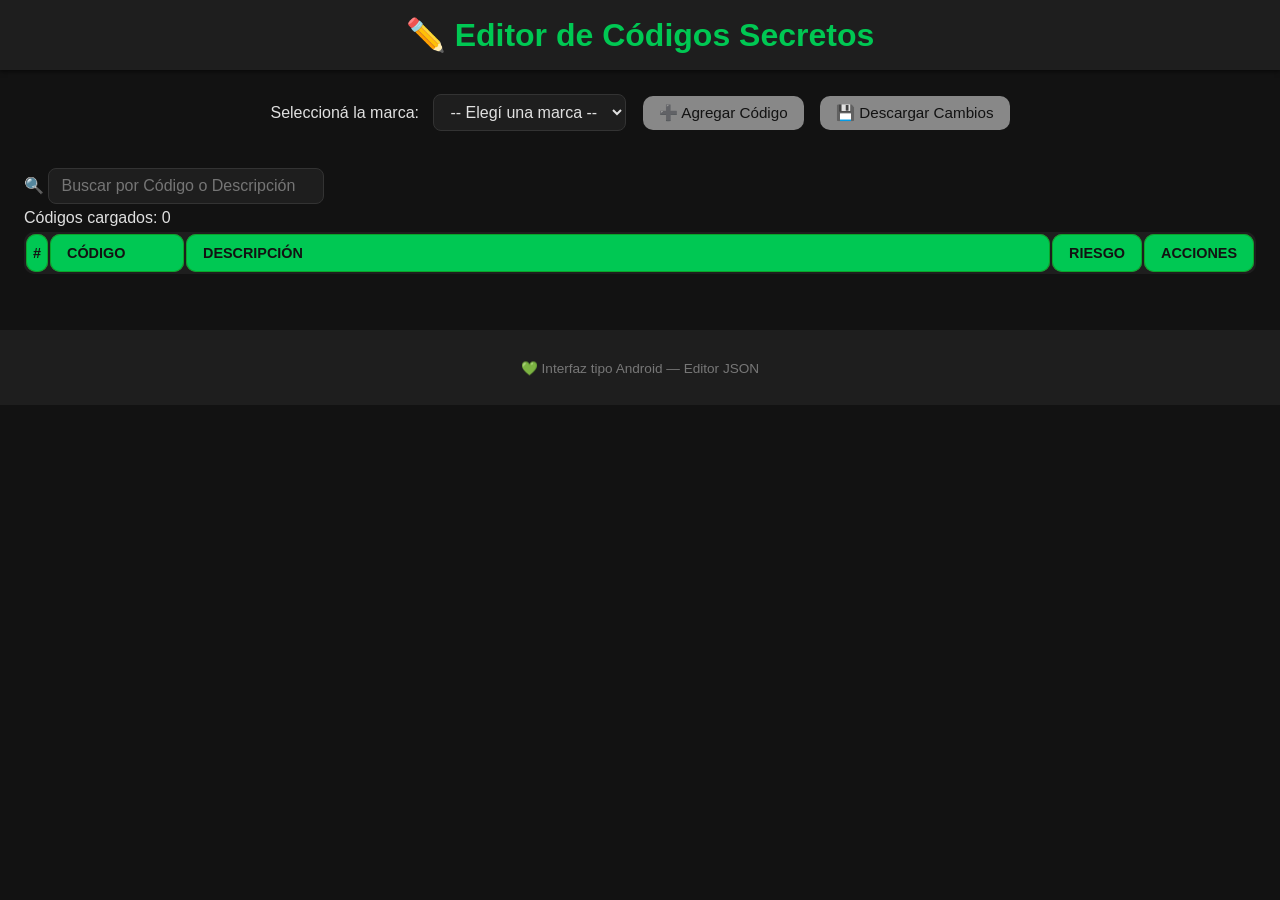
==== editar.html @ 16a99ab7 "first commit" ====
<!DOCTYPE html>
<html lang="es">
<head>
  <meta charset="UTF-8">
  <meta name="viewport" content="width=device-width, initial-scale=1.0">
  <title>Editar Códigos Secretos</title>
  <link rel="stylesheet" href="css/estilos.css">
</head>
<body>

  <header>
    <h1>✏️ Editor de Códigos Secretos</h1>
  </header>

  <main>
    <section id="selector">
      <label for="marcaSelect">Seleccioná la marca:</label>
      <select class="marcaSelectEditar" id="marcaSelect" onmouseover="Titulos(this.id)"></select>
      <button class="btns" id="btnAgregarCodigo" onmouseover="Titulos(this.id)">➕ Agregar Código</button>
      <button class="btns" id="btnDescargar" onmouseover="Titulos(this.id)">💾 Descargar Cambios</button>
    </section>

    <div class="SearchContainer">
      <span class="searchIcon">🔍</span>
      <input type="text" id="searchInput" onmouseover="Titulos(this.id)" placeholder="Buscar por Código o Descripción">
      <div id="contador" onmouseover="Titulos(this.id)">Códigos cargados: 0</div>
    </div>
    <!-- <div id="contador" onmouseover="Titulos(this.id)">Códigos cargados: 0</div> -->
    <section id="tablaContainer">
      <table id="tablaCodigos">
        <thead>
          <tr>
            <th id="thIndice" aria-label="" onmouseover="Titulos(this.id)" class="indice">#</th>
            <th class="cod">Código</th>
            <th>Descripción</th>
            <th class="rie">Riesgo</th>
            <th class="acc">Acciones</th>
          </tr>
        </thead>
        <tbody id="tablaBody"></tbody>
      </table>
    </section>
    <!-- <div id="tooltip" class="tooltip"></div> -->

    <!-- <section>
      <button id="btnDescargar">💾 Descargar Cambios</button>
    </section> -->
    <!-- Modal para agregar código -->
    <div id="modalAgregar" class="modal">
        <div class="modal-content">
        <h3>Agregar Nuevo Código</h3>
        <label>Código:</label>
        <input type="text" id="inputCodigo" placeholder="Ej: *#0000#">
        <label>Descripción:</label>
        <input type="text" id="inputDescripcion" placeholder="Descripción breve">
        <label>Riesgo:</label>
        <select id="selectRiesgo">
            <option value="Bajo">Bajo</option>
            <option value="Medio">Medio</option>
            <option value="Alto">Alto</option>
        </select>
        <div class="modal-buttons">
            <button id="btnCancelarModal">Cancelar</button>
            <button id="btnAceptarModal">Aceptar</button>
        </div>
        </div>
    </div>
    <!-- Modal de confirmación de eliminación -->
    <div id="modalEliminar" class="modal">
      <div class="modal-content">
        <h3>Eliminar código</h3>
        <p id="textoEliminar"></p>
        <div class="modal-buttons">
          <button id="btnCancelarEliminar" onmouseover="Titulos(this.id)">Cancelar</button>
          <button id="btnAceptarEliminar" onmouseover="Titulos(this.id)">Aceptar</button>
        </div>
      </div>
    </div>

  
  </main>

  <footer>
    <p>💚 Interfaz tipo Android — Editor JSON</p>
  </footer>

  <script src="js/editar.js"></script>
  <script src="js/assets.js"></script>
</body>
</html>
---- css/estilos.css ----
/* 🌙 Estilo minimalista tipo Android */

body {
    font-family: "Roboto", sans-serif;
    background-color: #121212;
    color: #E0E0E0;
    margin: 0;
    padding: 0;
  }
  
  header {
    text-align: center;
    background-color: #1E1E1E;
    padding: 1rem;
    box-shadow: 0 2px 4px rgba(0,0,0,0.5);
  }
  
  h1 {
    margin: 0;
    color: #00C853;
  }
  
  main {
    padding: 1.5rem;
  }
  
  #selector {
    text-align: center;
    margin-bottom: 2rem;
  }
  
  label {
    font-size: 1rem;
    margin-right: 10px;
  }
  
  select {
    background-color: #1E1E1E;
    color: #E0E0E0;
    border: 1px solid #333;
    border-radius: 8px;
    padding: 8px 12px;
    font-size: 1rem;
    transition: border 0.2s;
  }

  #searchInput {
    background-color: #1E1E1E;
    color: #E0E0E0;
    border: 1px solid #333;
    border-radius: 8px;
    padding: 8px 12px;
    font-size: 1rem;
    transition: border 0.2s;
    margin: 5px 0;
    width: 250px;
  }

  .SearchContainer {
    margin: 5px 0;
  }

  #contador {
    width: fit-content;
  }
  
  select:focus {
    outline: none;
    border-color: #00C853;
  }
  #thIndice {
    cursor: s-resize;
    padding: 5px;
  }
  .indice {
    width: 10px;
    padding: 8px;
    text-align: center;
    cursor: move;
  }
  table {
    width: 100%;
    /* border-collapse: collapse; */
    background-color: #1E1E1E;
    border-radius: 10px;
    overflow: hidden;
  }
  table thead th {
    padding: 10px 16px;
  }
  table .cod {
    width: 100px;
  }
  table .acc, table .rie {
    width: 50px;
  }
  
  th, td {
    padding: 12px 16px;
    /* padding: 5px; */
    text-align: left;
    border: 1px solid #1580007d;
    border-radius: 10px;
  }

  .btnContainer {
    display: flex;
    justify-content: center;
  }
  .btnEliminar {
    border-radius: 5px;
    cursor: pointer;
  }
  .edit {
    /* padding: 12px 16px; */
    padding: 5px;
    text-align: left;
    border: 1px solid #1580007d;
    border-radius: 10px;
  }
  .infoIndex {
    cursor: help;
  }
  th {
    background-color: #00C853;
    color: #121212;
    text-transform: uppercase;
    font-weight: 600;
    font-size: 0.9rem;
  }
  tr {
    background-color: #6a6a6adb;
  }
  tr:nth-child(even) {
    /* background-color: #171717; */
    background-color: #5654548c;
  }
  
  tr:hover {
    background-color: #2C2C2C;
    /* transform: scale(1.02); */
  }

  tbody tr:hover {
    /* background-color: #2C2C2C; */
    /* background-color: #20870a; */
    background-color: #1069cf;
    transform: scale(1.01);
    text-shadow: 0 6px 6px rgb(0 0 0);
  }
  
  td {
    font-size: 0.95rem;
    border-bottom: 1px solid #2E2E2E;
  }
  
  /* 🧱 Riesgo visual */
  td.Bajo { color: #00E676; }
  td.Medio { color: #FFD600; }
  td.Alto { color: #FF5252; }
  select.Bajo { color: #00E676; }
  select.Medio { color: #FFD600; }
  select.Alto { color: #FF5252; }
  
  footer {
    text-align: center;
    padding: 1rem;
    background-color: #1E1E1E;
    color: #777;
    font-size: 0.85rem;
    margin-top: 2rem;
  }
  
  /* 🎛️ Botón "Editar Códigos" */
#btnEditar, .btns {
    background-color: #00C853;
    color: #121212;
    border: none;
    border-radius: 10px;
    padding: 8px 16px;
    margin-left: 12px;
    font-size: 0.95rem;
    cursor: pointer;
    transition: background-color 0.2s, transform 0.1s;
  }
  
  #btnEditar:hover {
    background-color: #00E676;
    transform: scale(1.05);
  }
  
  #btnEditar:active {
    background-color: #009624;
    transform: scale(0.98);
  }

  /* Modal */
.modal {
    display: none; /* oculto por defecto */
    position: fixed;
    z-index: 1000;
    left: 0; top: 0;
    width: 100%; height: 100%;
    background-color: rgba(0,0,0,0.6);
    justify-content: center;
    align-items: center;
  }
  
  .modal-content {
    background-color: #1E1E1E;
    color: #E0E0E0;
    padding: 20px;
    border-radius: 12px;
    width: 90%;
    max-width: 400px;
    display: flex;
    flex-direction: column;
    gap: 10px;
  }
  
  .modal-content input,
  .modal-content select {
    padding: 8px 10px;
    border-radius: 6px;
    border: 1px solid #333;
    background-color: #2A2A2A;
    color: #E0E0E0;
    outline: none;
  }
  
  .modal-buttons {
    display: flex;
    justify-content: flex-end;
    gap: 10px;
  }
  
  .modal-buttons button {
    padding: 6px 12px;
    border: none;
    border-radius: 8px;
    cursor: pointer;
    font-weight: 500;
    transition: 0.1s;
  }
  
  #btnAceptarModal {
    background-color: #00C853;
    color: #121212;
  }
  
  #btnAceptarModal:hover { background-color: #00E676; }
  
  #btnCancelarModal {
    background-color: #B00020;
    color: #fff;
  }
  
  #btnCancelarModal:hover { background-color: #FF5252; }
  
  /* Modal eliminar */
#modalEliminar .modal-content {
  background-color: #1E1E1E;
  color: #E0E0E0;
  padding: 20px;
  border-radius: 12px;
  width: 90%;
  max-width: 400px;
  text-align: center;
}

#modalEliminar h3 {
  margin-bottom: 10px;
}

#textoEliminar {
  margin: 10px 0 20px;
  font-size: 0.95rem;
  color: #ccc;
}

#modalEliminar .modal-buttons {
  display: flex;
  justify-content: space-around;
}

#btnAceptarEliminar {
  background-color: #B00020;
  color: #fff;
}

#btnAceptarEliminar:hover {
  background-color: #FF5252;
}

#btnCancelarEliminar {
  background-color: #333;
  color: #fff;
}

#btnCancelarEliminar:hover {
  background-color: #555;
}
.tooltip {
  position: absolute;
  background: #333;
  color: #fff;
  padding: 5px 8px;
  border-radius: 6px;
  font-size: 12px;
  pointer-events: none;
  opacity: 0;
  transition: opacity 0.15s;
  z-index: 1000;
}
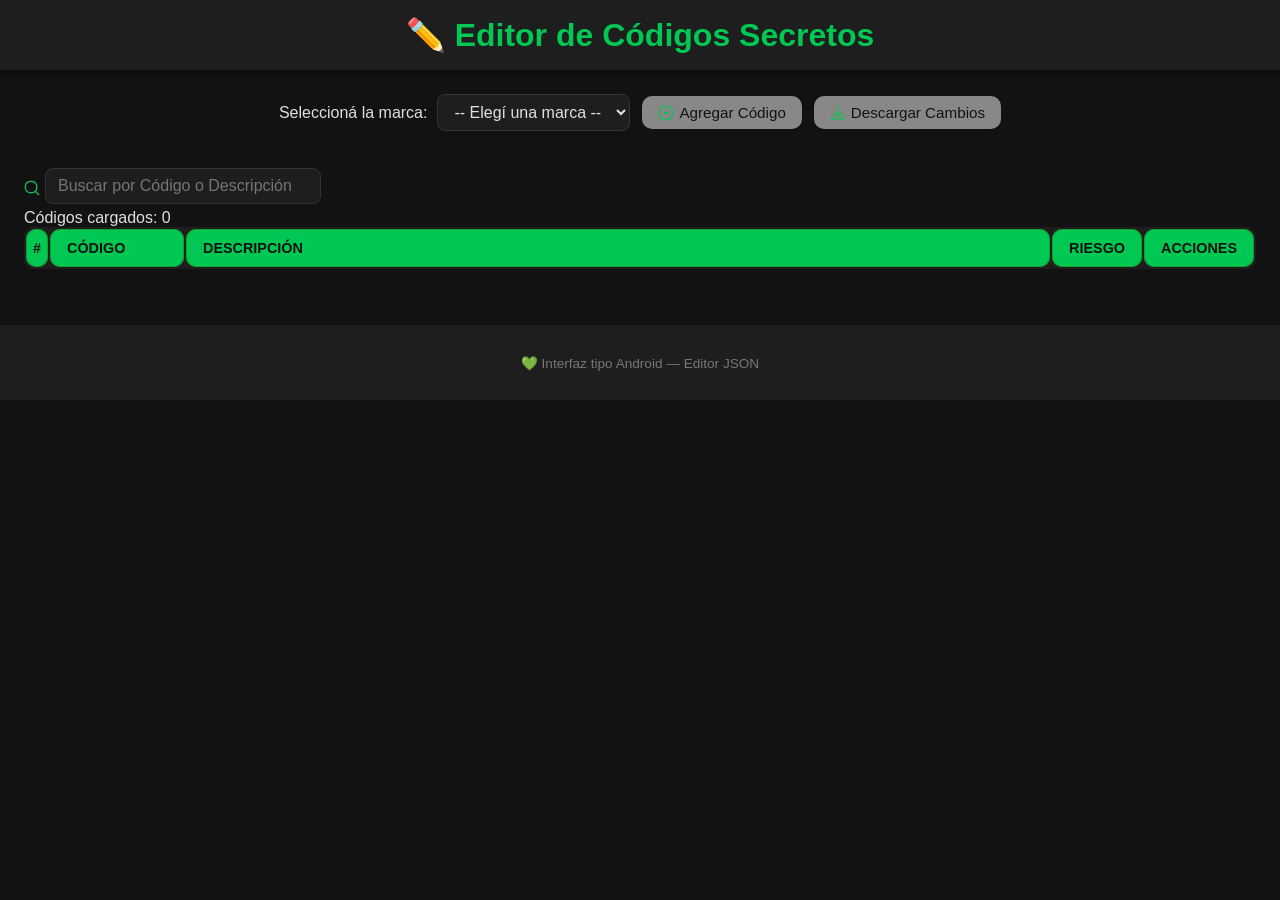
==== commit d95e489f: "Editado 08-11-2025" ====
--- a/editar.html
+++ b/editar.html
@@ -3,6 +3,7 @@
 <head>
   <meta charset="UTF-8">
   <meta name="viewport" content="width=device-width, initial-scale=1.0">
+  <link rel="shortcut icon" href="images/favicon.ico">
   <title>Editar Códigos Secretos</title>
   <link rel="stylesheet" href="css/estilos.css">
 </head>
@@ -16,12 +17,13 @@
     <section id="selector">
       <label for="marcaSelect">Seleccioná la marca:</label>
       <select class="marcaSelectEditar" id="marcaSelect" onmouseover="Titulos(this.id)"></select>
-      <button class="btns" id="btnAgregarCodigo" onmouseover="Titulos(this.id)">➕ Agregar Código</button>
-      <button class="btns" id="btnDescargar" onmouseover="Titulos(this.id)">💾 Descargar Cambios</button>
+      <button class="btns" id="btnAgregarCodigo" onmouseover="Titulos(this.id)"><img id="btnImage1" class="imgAdd" src="images/add_light.avif" alt="">Agregar Código</button>
+      <button class="btns" id="btnDescargar" onmouseover="Titulos(this.id)"><img id="btnImage1" class="imgDownload" src="images/download_light.avif" alt="">Descargar Cambios</button>
     </section>
 
     <div class="SearchContainer">
-      <span class="searchIcon">🔍</span>
+      <img id="btnImage" src="images/search.avif" alt="">
+      <!-- <span class="searchIcon">🔍</span> -->
       <input type="text" id="searchInput" onmouseover="Titulos(this.id)" placeholder="Buscar por Código o Descripción">
       <div id="contador" onmouseover="Titulos(this.id)">Códigos cargados: 0</div>
     </div>
--- a/css/estilos.css
+++ b/css/estilos.css
@@ -27,6 +27,9 @@
   #selector {
     text-align: center;
     margin-bottom: 2rem;
+    display: flex;
+    justify-content: center;
+    align-items: center;
   }
   
   label {
@@ -57,6 +60,8 @@
   }
 
   .SearchContainer {
+    position: relative;
+    display: table-row;
     margin: 5px 0;
   }
 
@@ -110,6 +115,8 @@
   .btnEliminar {
     border-radius: 5px;
     cursor: pointer;
+    /* padding: 0; */
+    display: flex;
   }
   .edit {
     /* padding: 12px 16px; */
@@ -182,11 +189,15 @@
     font-size: 0.95rem;
     cursor: pointer;
     transition: background-color 0.2s, transform 0.1s;
-  }
-  
-  #btnEditar:hover {
+    display: inline-flex;
+    justify-content: center;
+    align-items: center;
+  }
+  
+  #btnEditar:hover, .btns:hover {
     background-color: #00E676;
     transform: scale(1.05);
+    box-shadow: 0 0 15px #22e50f;
   }
   
   #btnEditar:active {
@@ -311,4 +322,36 @@
   opacity: 0;
   transition: opacity 0.15s;
   z-index: 1000;
+}
+
+#btnImage {
+  position: relative;
+  width: 16px;
+  height: 16px;
+  margin-right: 5px;
+  top: 5px;
+}
+
+#btnImage1 {
+  position: relative;
+  width: 16px;
+  height: 16px;
+  margin-right: 5px;
+  /* top: 5px; */
+}
+#btnImage2 {
+  position: relative;
+  width: 16px;
+  height: 16px;
+  padding: 5px;
+  /* margin-right: 5px; */
+  /* top: 5px; */
+}
+
+.btnsPrincipales {
+  box-shadow: inset 0 0 10px #000;
+  border: none;
+  border-radius: 5px;
+  width: 160px;
+  padding: 8px 10px;
 }
